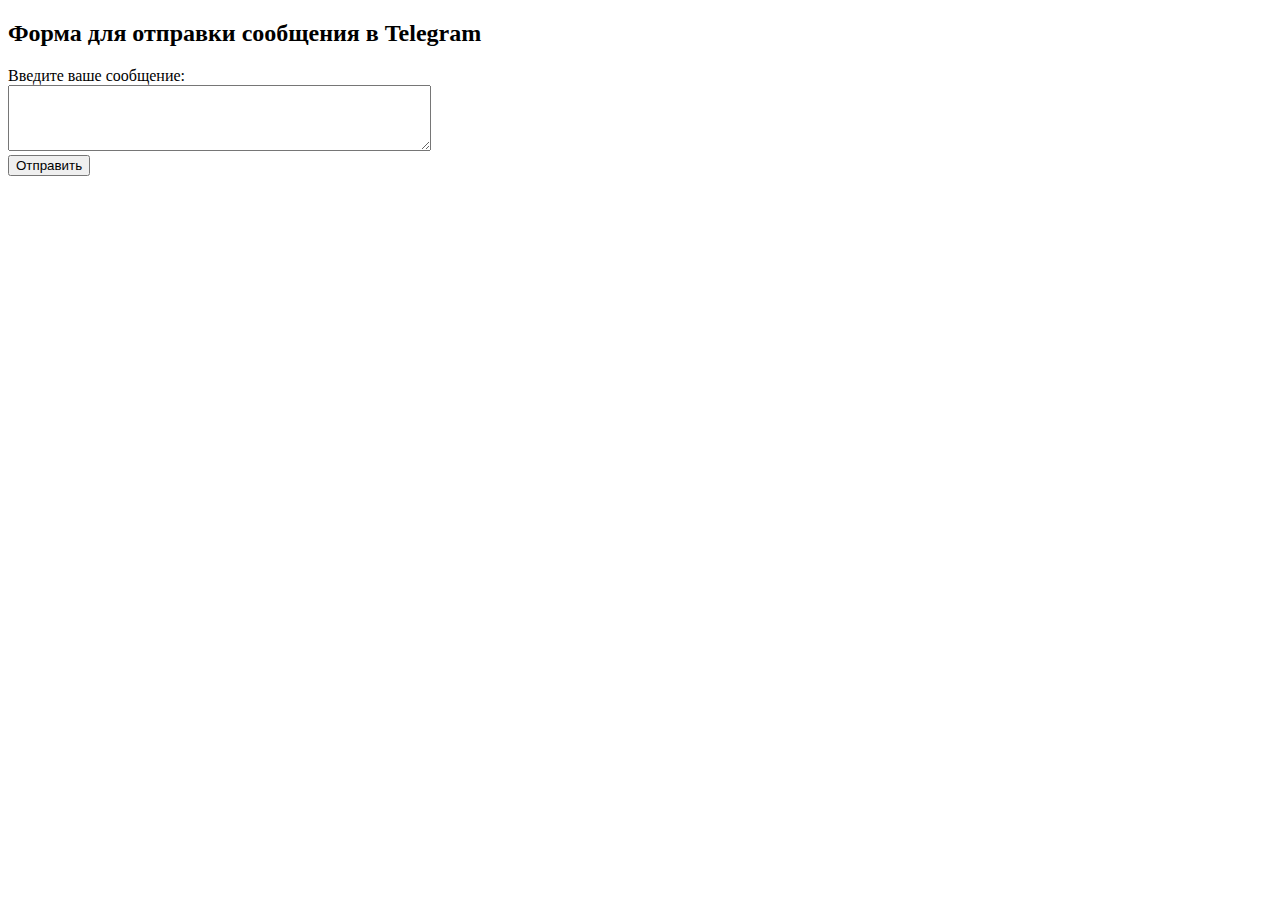
==== test.html @ f5535adc "commit" ====
<!DOCTYPE html>
<html lang="en">
<head>
<meta charset="UTF-8">
<meta name="viewport" content="width=device-width, initial-scale=1.0">
<title>Отправка результатов в Telegram</title>
</head>
<body>

<h2>Форма для отправки сообщения в Telegram</h2>

<form id="telegramForm" method="post">
  <label for="message">Введите ваше сообщение:</label><br>
  <textarea id="message" name="message" rows="4" cols="50"></textarea><br>
  <input type="submit" value="Отправить">
</form>

<script>
document.getElementById("telegramForm").addEventListener("submit", function(event) {
  event.preventDefault(); // Предотвращаем отправку формы по умолчанию
  
  // Получаем текст сообщения из формы
  const message = document.getElementById("message").value;
  
  // Замените 'YOUR_BOT_TOKEN' на ваш токен бота
  const botToken = '6733590608:AAGS5Jsl3v3kEKwIizTr30e_T9fpXwyV7W8';
  
  // Замените 'YOUR_CHAT_ID' на ваш идентификатор чата в Telegram
  const chatId = '1089531314';
  
  // Формируем URL для отправки сообщения через API Telegram
  const url = 'https://api.telegram.org/bot' + botToken + '/sendMessage?chat_id=' + chatId + '&text=' + encodeURIComponent(message);
  
  // Отправляем запрос на сервер Telegram
  fetch(url)
    .then(response => response.json())
    .then(data => {
      console.log(data);
      alert('Сообщение успешно отправлено в Telegram!');
    })
    .catch(error => {
      console.error('Ошибка при отправке сообщения:', error);
      alert('Произошла ошибка при отправке сообщения в Telegram.');
    });
});
</script>

</body>
</html>
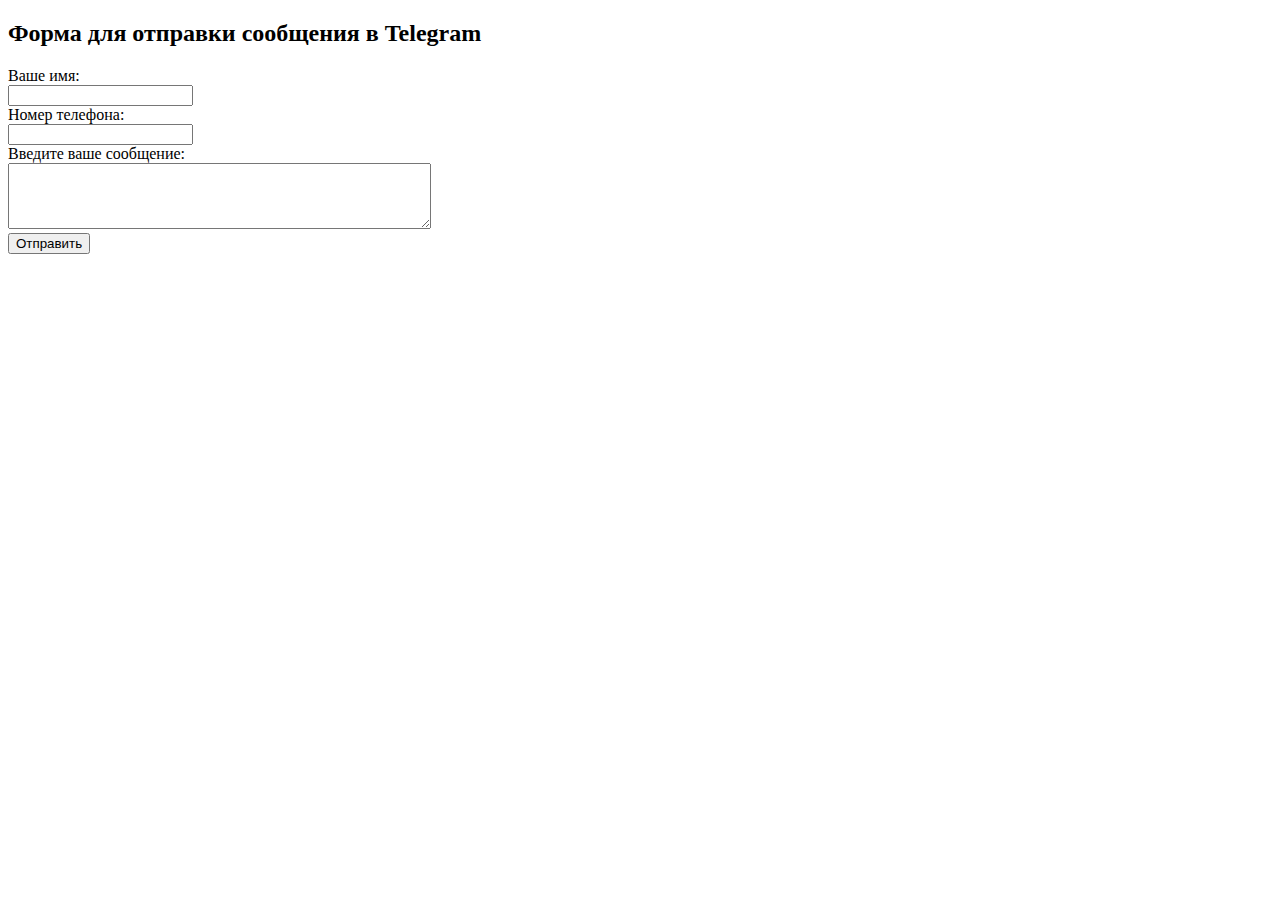
==== commit 7b38a024: "commit" ====
--- a/test.html
+++ b/test.html
@@ -4,44 +4,102 @@
 <meta charset="UTF-8">
 <meta name="viewport" content="width=device-width, initial-scale=1.0">
 <title>Отправка результатов в Telegram</title>
+<style>
+/* Стили для модального окна */
+.modal {
+  display: none;
+  position: fixed;
+  z-index: 1;
+  left: 0;
+  top: 0;
+  width: 100%;
+  height: 100%;
+  overflow: auto;
+  background-color: rgba(0,0,0,0.4);
+}
+
+.modal-content {
+  background-color: #fefefe;
+  margin: 15% auto;
+  padding: 20px;
+  border: 1px solid #888;
+  width: 80%;
+  text-align: center;
+}
+
+.close {
+  color: #aaa;
+  float: right;
+  font-size: 28px;
+  font-weight: bold;
+  cursor: pointer;
+}
+
+.close:hover,
+.close:focus {
+  color: black;
+  text-decoration: none;
+}
+</style>
 </head>
 <body>
 
 <h2>Форма для отправки сообщения в Telegram</h2>
 
 <form id="telegramForm" method="post">
+  <label for="name">Ваше имя:</label><br>
+  <input type="text" id="name" name="name"><br>
+  <label for="phone">Номер телефона:</label><br>
+  <input type="tel" id="phone" name="phone"><br>
   <label for="message">Введите ваше сообщение:</label><br>
   <textarea id="message" name="message" rows="4" cols="50"></textarea><br>
   <input type="submit" value="Отправить">
 </form>
 
+<!-- Модальное окно -->
+<div id="myModal" class="modal">
+  <div class="modal-content">
+    <span class="close">&times;</span>
+    <p id="modalMessage"></p>
+  </div>
+</div>
+
 <script>
 document.getElementById("telegramForm").addEventListener("submit", function(event) {
-  event.preventDefault(); // Предотвращаем отправку формы по умолчанию
+  event.preventDefault();
   
-  // Получаем текст сообщения из формы
-  const message = document.getElementById("message").value;
+  var name = document.getElementById("name").value;
+  var phone = document.getElementById("phone").value;
+  var message = "Имя: " + name + "\nНомер телефона: " + phone + "\nСообщение: " + document.getElementById("message").value;
+  var botToken = '6733590608:AAGS5Jsl3v3kEKwIizTr30e_T9fpXwyV7W8';
+  var chatId = '1089531314';
+  var url = 'https://api.telegram.org/bot' + botToken + '/sendMessage?chat_id=' + chatId + '&text=' + encodeURIComponent(message);
   
-  // Замените 'YOUR_BOT_TOKEN' на ваш токен бота
-  const botToken = '6733590608:AAGS5Jsl3v3kEKwIizTr30e_T9fpXwyV7W8';
-  
-  // Замените 'YOUR_CHAT_ID' на ваш идентификатор чата в Telegram
-  const chatId = '1089531314';
-  
-  // Формируем URL для отправки сообщения через API Telegram
-  const url = 'https://api.telegram.org/bot' + botToken + '/sendMessage?chat_id=' + chatId + '&text=' + encodeURIComponent(message);
-  
-  // Отправляем запрос на сервер Telegram
   fetch(url)
     .then(response => response.json())
     .then(data => {
       console.log(data);
-      alert('Сообщение успешно отправлено в Telegram!');
+      document.getElementById("modalMessage").textContent = 'Сообщение успешно отправлено в Telegram!';
+      document.getElementById("myModal").style.display = "block";
     })
     .catch(error => {
       console.error('Ошибка при отправке сообщения:', error);
-      alert('Произошла ошибка при отправке сообщения в Telegram.');
+      document.getElementById("modalMessage").textContent = 'Произошла ошибка при отправке сообщения в Telegram.';
+      document.getElementById("myModal").style.display = "block";
     });
+});
+
+// Закрываем модальное окно при клике на кнопку закрытия
+document.querySelector(".close").addEventListener("click", function() {
+  document.getElementById("myModal").style.display = "none";
+});
+
+// Закрываем модальное окно при клике вне его области
+window.addEventListener("click", function(event) {
+  var modal = document.getElementById("myModal");
+  if (event.target == modal) {
+    modal.style.display = "none";
+  }
 });
 </script>
 
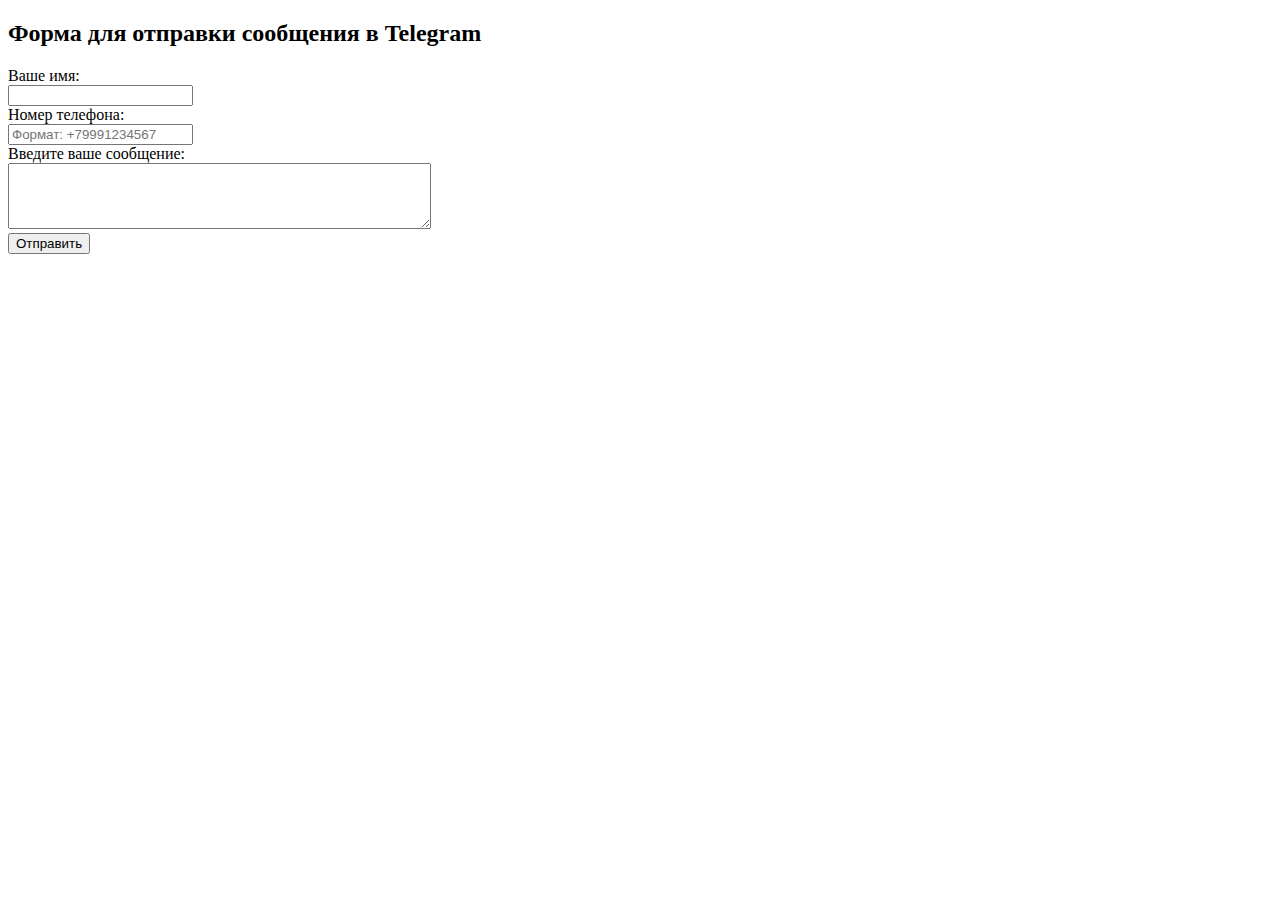
==== commit 09f35c8c: "commit" ====
--- a/test.html
+++ b/test.html
@@ -48,11 +48,11 @@
 
 <form id="telegramForm" method="post">
   <label for="name">Ваше имя:</label><br>
-  <input type="text" id="name" name="name"><br>
+  <input type="text" id="name" name="name" required><br>
   <label for="phone">Номер телефона:</label><br>
-  <input type="tel" id="phone" name="phone"><br>
+  <input type="tel" id="phone" name="phone" pattern="\+7\d{3}\d{3}\d{4}" placeholder="Формат: +79991234567" required><br>
   <label for="message">Введите ваше сообщение:</label><br>
-  <textarea id="message" name="message" rows="4" cols="50"></textarea><br>
+  <textarea id="message" name="message" rows="4" cols="50" required></textarea><br>
   <input type="submit" value="Отправить">
 </form>
 
@@ -68,12 +68,12 @@
 document.getElementById("telegramForm").addEventListener("submit", function(event) {
   event.preventDefault();
   
-  var name = document.getElementById("name").value;
-  var phone = document.getElementById("phone").value;
-  var message = "Имя: " + name + "\nНомер телефона: " + phone + "\nСообщение: " + document.getElementById("message").value;
-  var botToken = '6733590608:AAGS5Jsl3v3kEKwIizTr30e_T9fpXwyV7W8';
-  var chatId = '1089531314';
-  var url = 'https://api.telegram.org/bot' + botToken + '/sendMessage?chat_id=' + chatId + '&text=' + encodeURIComponent(message);
+  const name = document.getElementById("name").value;
+  const phone = document.getElementById("phone").value;
+  const message = "Имя: " + name + "\nНомер телефона: " + phone + "\nСообщение: " + document.getElementById("message").value;
+  const botToken = '6733590608:AAGS5Jsl3v3kEKwIizTr30e_T9fpXwyV7W8';
+  const chatId = '1089531314';
+  const url = 'https://api.telegram.org/bot' + botToken + '/sendMessage?chat_id=' + chatId + '&text=' + encodeURIComponent(message);
   
   fetch(url)
     .then(response => response.json())
@@ -81,6 +81,7 @@
       console.log(data);
       document.getElementById("modalMessage").textContent = 'Сообщение успешно отправлено в Telegram!';
       document.getElementById("myModal").style.display = "block";
+      document.getElementById("telegramForm").reset(); // Сброс данных формы
     })
     .catch(error => {
       console.error('Ошибка при отправке сообщения:', error);
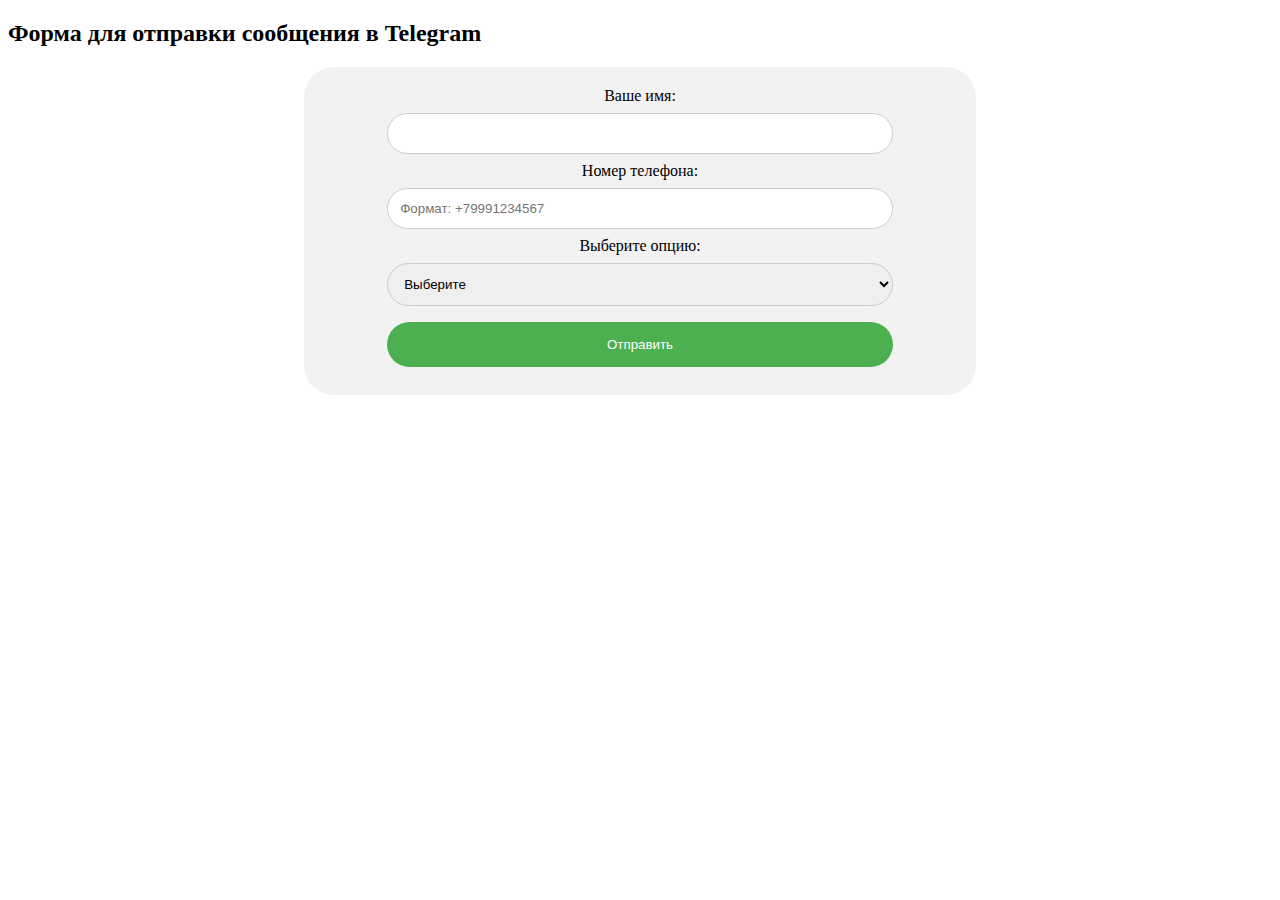
==== commit b45d8648: "commit" ====
--- a/test.html
+++ b/test.html
@@ -40,26 +40,87 @@
   color: black;
   text-decoration: none;
 }
+
+/* Общие стили для формы */
+form {
+  text-align: center;
+  margin: auto;
+  width: 50%;
+  border-radius: 30px;
+  padding: 20px;
+  background-color: #f2f2f2;
+}
+
+/* Стили для полей ввода и выпадающих списков */
+input,
+select,
+textarea {
+  width: 80%;
+  padding: 12px;
+  margin: 8px 0;
+  display: inline-block;
+  border: 1px solid #ccc;
+  box-sizing: border-box;
+  border-radius: 30px;
+}
+
+/* Стили для кнопки отправки */
+input[type="submit"] {
+  background-color: #4CAF50;
+  color: white;
+  padding: 15px 20px;
+  margin: 8px 0;
+  border: none;
+  border-radius: 30px;
+  cursor: pointer;
+}
+
+input[type="submit"]:hover {
+  background-color: #45a049;
+}
 </style>
 </head>
 <body>
 
 <h2>Форма для отправки сообщения в Telegram</h2>
 
-<form id="telegramForm" method="post">
+<form id="telegramForm" method="post" action="#">
   <label for="name">Ваше имя:</label><br>
   <input type="text" id="name" name="name" required><br>
   <label for="phone">Номер телефона:</label><br>
   <input type="tel" id="phone" name="phone" pattern="\+7\d{3}\d{3}\d{4}" placeholder="Формат: +79991234567" required><br>
-  <label for="message">Введите ваше сообщение:</label><br>
-  <textarea id="message" name="message" rows="4" cols="50" required></textarea><br>
+  <label for="option">Выберите опцию:</label><br>
+  <select id="option" name="option" required>
+    <option value="">Выберите</option>
+    <option value="1">Опция 1</option>
+    <option value="2">Опция 2</option>
+    <option value="3">Опция 3</option>
+  </select><br>
+  <div id="cityContainer" style="display: none;">
+    <label for="city">Выберите город:</label><br>
+    <select id="city" name="city" required>
+      <option value="">Выберите</option>
+      <option value="Белгород">Белгород</option>
+      <option value="Санкт-Петербург">Санкт-Петербург</option>
+      <option value="Воронеж">Воронеж</option>
+      <option value="Калининград">Калининград</option>
+    </select><br>
+  </div>
+  <div id="messageContainer" style="display: none;">
+    <label for="message">Введите ваше сообщение:</label><br>
+    <textarea id="message" name="message" rows="4" cols="50"></textarea><br>
+  </div>
+  <div id="amountContainer" style="display: none;">
+    <label for="amount">Введите сумму:</label><br>
+    <input type="number" id="amount" name="amount" min="50000"><br>
+  </div>
   <input type="submit" value="Отправить">
 </form>
 
 <!-- Модальное окно -->
 <div id="myModal" class="modal">
   <div class="modal-content">
-    <span class="close">&times;</span>
+    <span class="close" id="closeModal">&times;</span>
     <p id="modalMessage"></p>
   </div>
 </div>
@@ -70,7 +131,18 @@
   
   const name = document.getElementById("name").value;
   const phone = document.getElementById("phone").value;
-  const message = "Имя: " + name + "\nНомер телефона: " + phone + "\nСообщение: " + document.getElementById("message").value;
+  const optionElement = document.getElementById("option");
+  const selectedOption = optionElement.options[optionElement.selectedIndex].text;
+  const cityElement = document.getElementById("city");
+  const selectedCity = cityElement.options[cityElement.selectedIndex].text;
+  let message = "";
+
+  if (selectedOption === "Опция 1" || selectedOption === "Опция 3") {
+    message = "Имя: " + name + "\nНомер телефона: " + phone + "\nОпция: " + selectedOption + "\nГород: " + selectedCity + "\nСообщение: " + document.getElementById("message").value;
+  } else if (selectedOption === "Опция 2") {
+    message = "Имя: " + name + "\nНомер телефона: " + phone + "\nОпция: " + selectedOption + "\nГород: " + selectedCity + "\nСумма: " + document.getElementById("amount").value + "\nСообщение: " + document.getElementById("message").value;
+  }
+  
   const botToken = '6733590608:AAGS5Jsl3v3kEKwIizTr30e_T9fpXwyV7W8';
   const chatId = '1089531314';
   const url = 'https://api.telegram.org/bot' + botToken + '/sendMessage?chat_id=' + chatId + '&text=' + encodeURIComponent(message);
@@ -90,6 +162,23 @@
     });
 });
 
+// Отображаем/скрываем соответствующие поля в зависимости от выбора пользователя
+document.getElementById("option").addEventListener("change", function() {
+  const option = document.getElementById("option").value;
+  if (option === "1" || option === "3") {
+    document.getElementById("cityContainer").style.display = "block";
+    document.getElementById("messageContainer").style.display = "block";
+    document.getElementById("amountContainer").style.display = "none";
+  } else if (option === "2") {
+    document.getElementById("cityContainer").style.display = "block";
+    document.getElementById("messageContainer").style.display = "block";
+    document.getElementById("amountContainer").style.display = "block";
+  } else {
+    document.getElementById("cityContainer").style.display = "none";
+    document.getElementById("messageContainer").style.display = "none";
+    document.getElementById("amountContainer").style.display = "none";
+  }
+});
 // Закрываем модальное окно при клике на кнопку закрытия
 document.querySelector(".close").addEventListener("click", function() {
   document.getElementById("myModal").style.display = "none";
@@ -97,7 +186,7 @@
 
 // Закрываем модальное окно при клике вне его области
 window.addEventListener("click", function(event) {
-  var modal = document.getElementById("myModal");
+  const modal = document.getElementById("myModal");
   if (event.target == modal) {
     modal.style.display = "none";
   }
